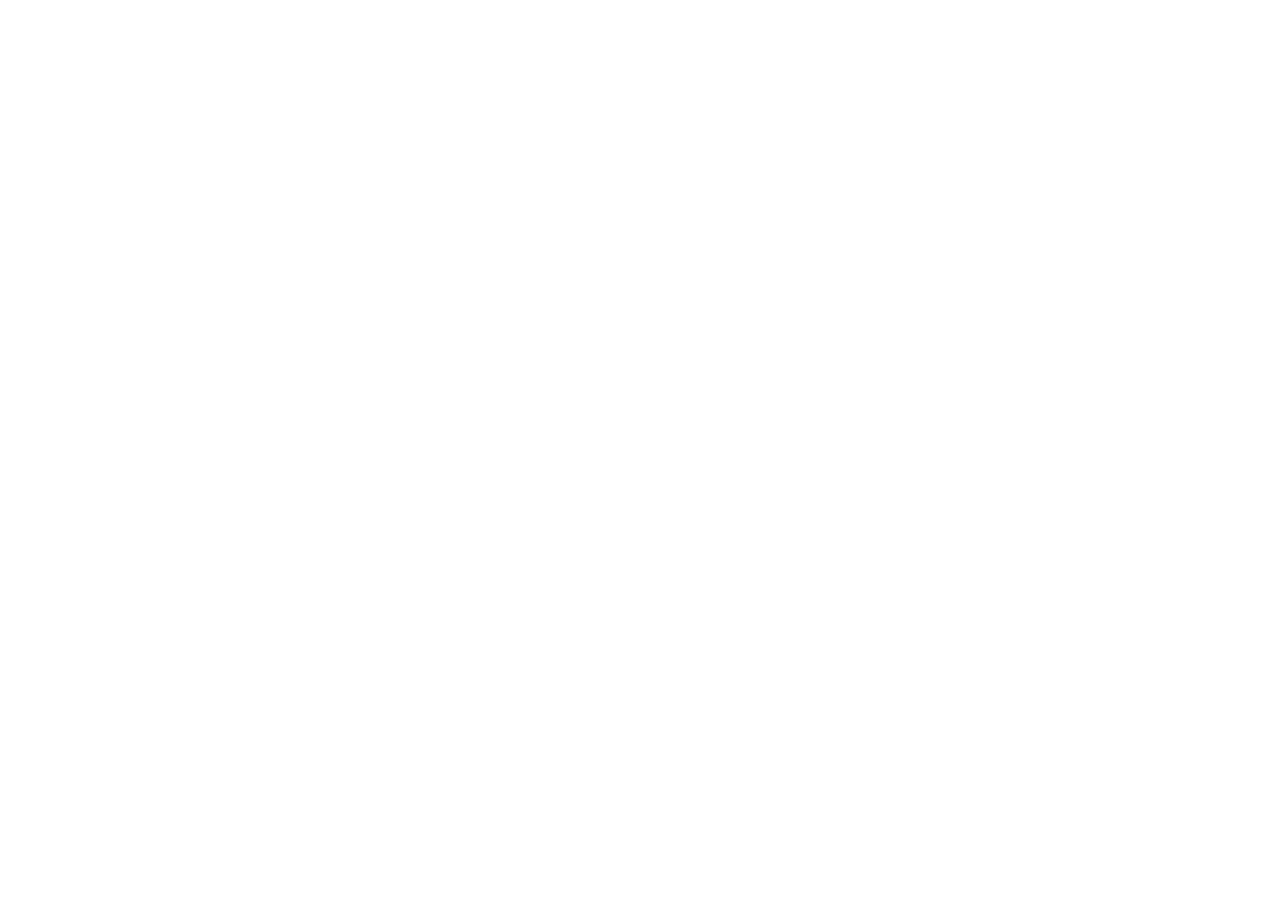
==== src/main/resources/templates/index.html @ 8a5c8981 "adding development profile" ====
<!DOCTYPE html>
<html xmlns:th="http://www.thymeleaf.org"
       xmlns:layout="http://www.ultraq.net.nz/thymeleaf/layout">
<head>
    <title layout:title-pattern="$CONTENT_TITLE - $LAYOUT_TITLE">Base</title>
    <meta name="description" content=""/>
    <meta http-equiv="Content-Type" content="text/html; charset=UTF-8" />
    <th:block layout:fragment="bootstrap"></th:block>
</head>
<body>

</body>
</html>
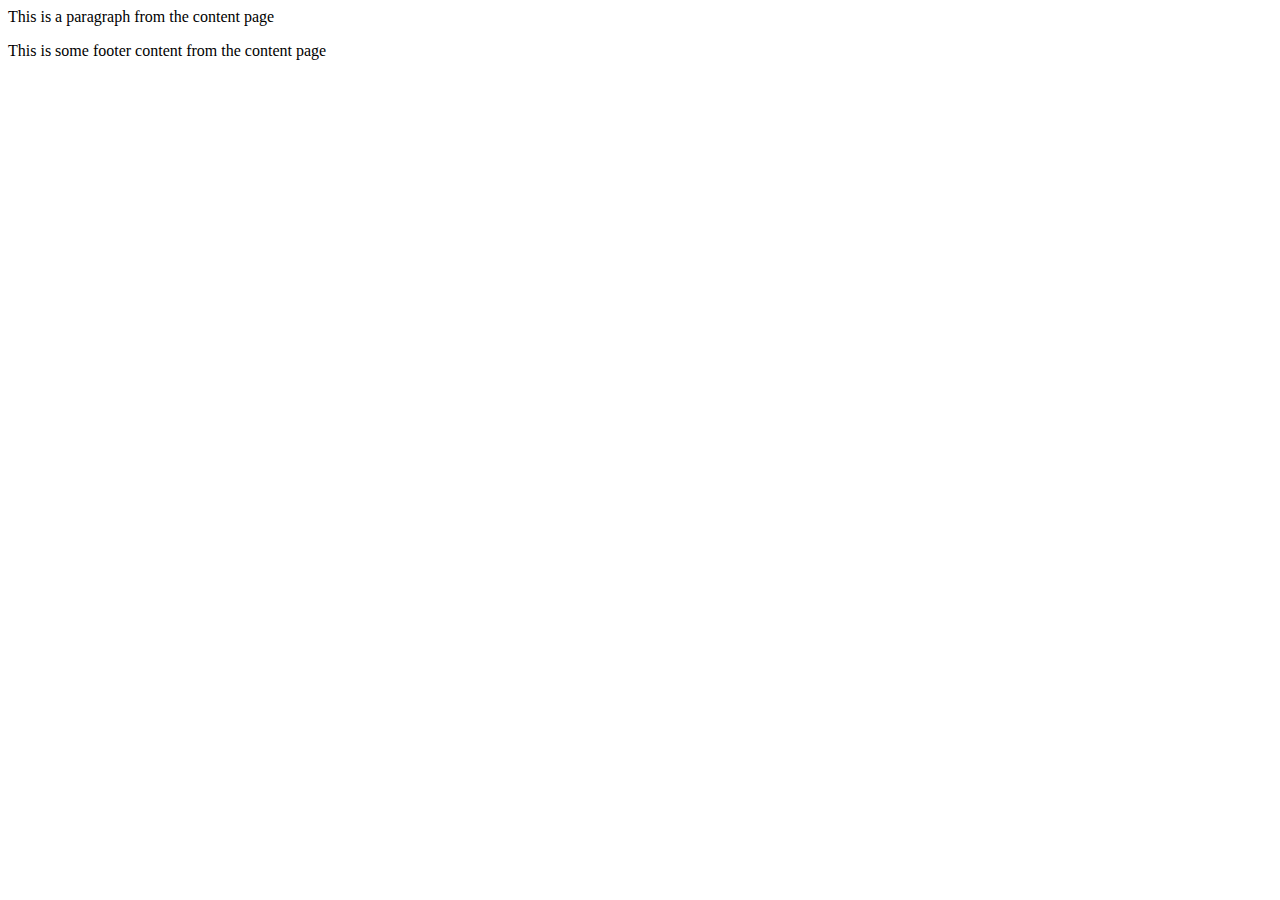
==== commit 9544596e: "adding seeder data for faking information" ====
--- a/src/main/resources/templates/index.html
+++ b/src/main/resources/templates/index.html
@@ -1,13 +1,14 @@
-<!DOCTYPE html>
-<html xmlns:th="http://www.thymeleaf.org"
-       xmlns:layout="http://www.ultraq.net.nz/thymeleaf/layout">
+<html layout:decorate="~{layout/main.html}">
 <head>
-    <title layout:title-pattern="$CONTENT_TITLE - $LAYOUT_TITLE">Base</title>
-    <meta name="description" content=""/>
-    <meta http-equiv="Content-Type" content="text/html; charset=UTF-8" />
-    <th:block layout:fragment="bootstrap"></th:block>
+  <title>Content page</title>
+  <script src="content-script.js"></script>
 </head>
 <body>
-
+  <section layout:fragment="content">
+    <p>This is a paragraph from the content page</p>
+  </section>
+  <footer>
+    <p layout:fragment="custom-footer">This is some footer content from the content page</p>
+  </footer>
 </body>
 </html>